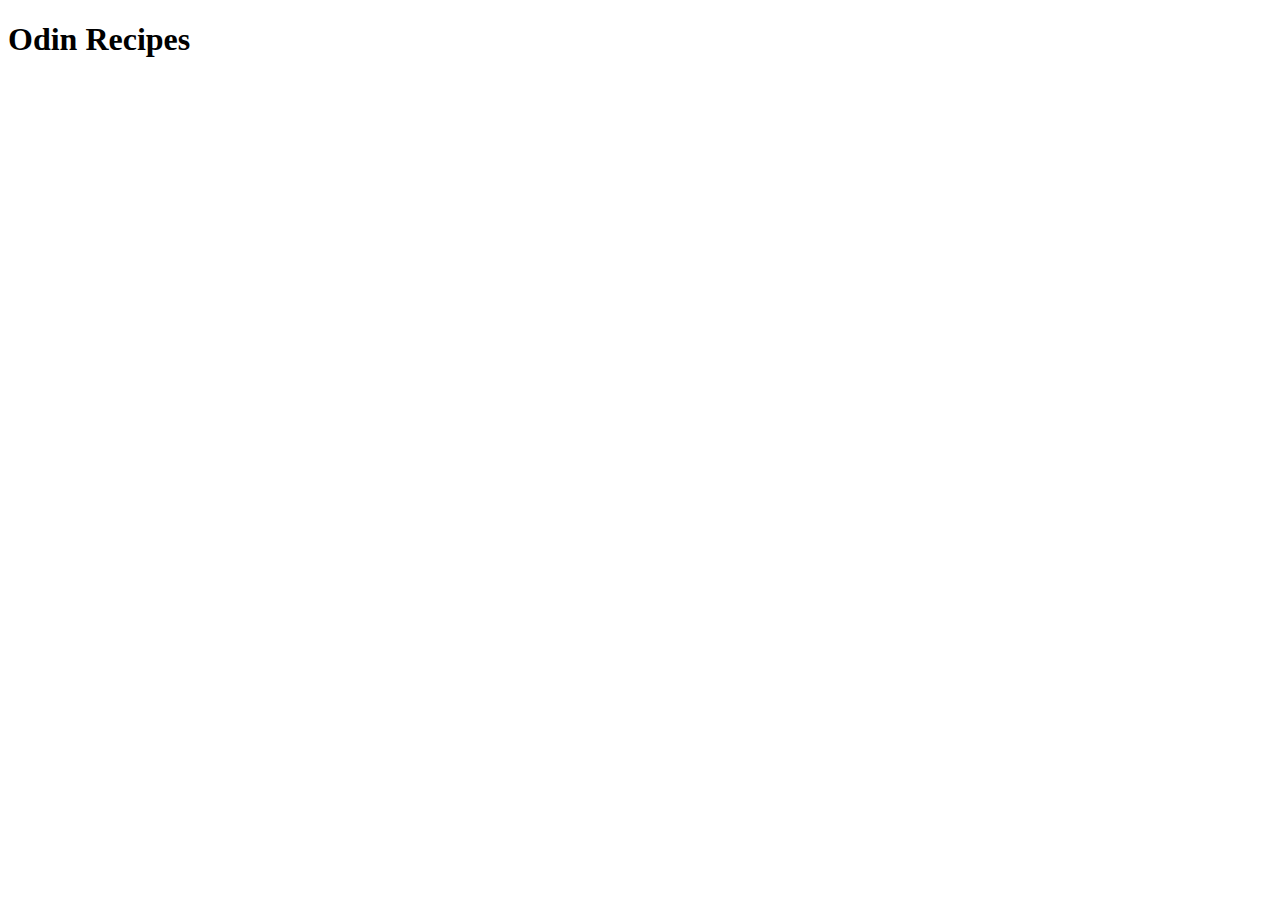
==== index.html @ fb523dee "Add index and lasagna files, modify readme" ====
<!DOCTYPE html>
<html lang="en">
<head>
    <meta charset="UTF-8">
    <meta http-equiv="X-UA-Compatible" content="IE=edge">
    <meta name="viewport" content="width=device-width, initial-scale=1.0">
    <title>Document</title>
</head>
<body>
   <h1>Odin Recipes</h1> 
</body>
</html>
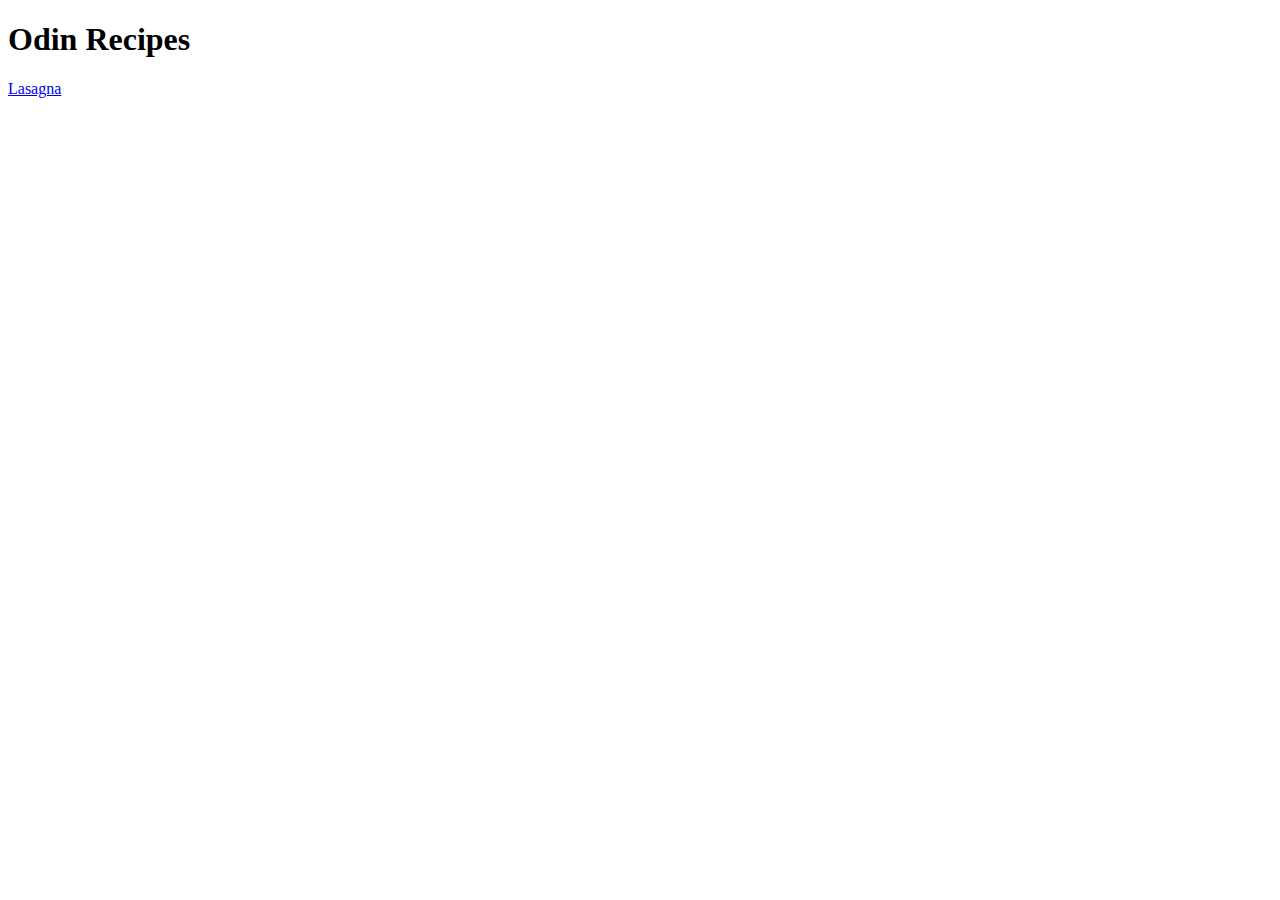
==== commit a8492454: "add links to Lasagna page" ====
--- a/index.html
+++ b/index.html
@@ -8,5 +8,6 @@
 </head>
 <body>
    <h1>Odin Recipes</h1> 
+   <a href="recipes/lasagna.html">Lasagna</a>
 </body>
 </html>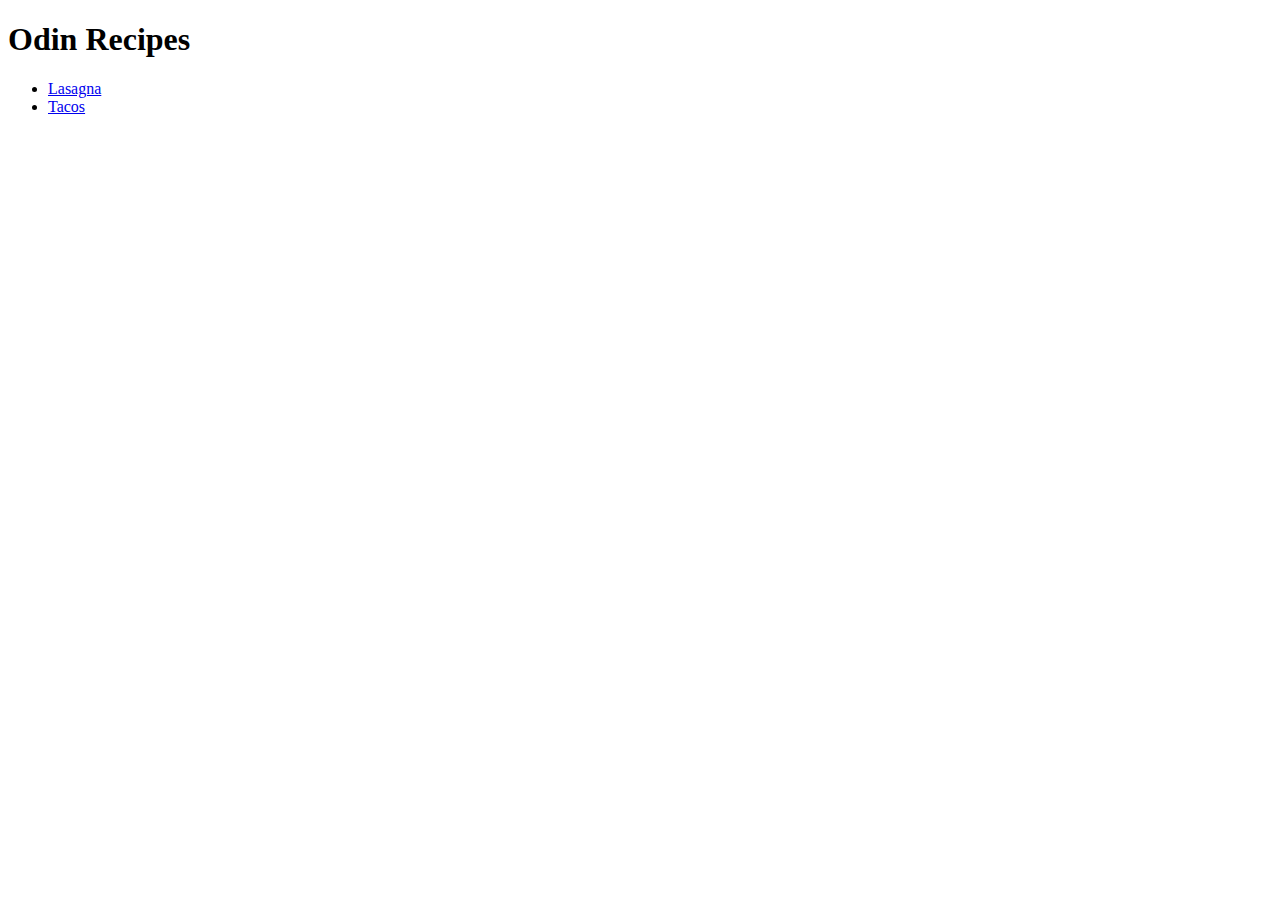
==== commit 70503e4b: "added lasagna and taco pages and modified index file" ====
--- a/index.html
+++ b/index.html
@@ -8,6 +8,10 @@
 </head>
 <body>
    <h1>Odin Recipes</h1> 
-   <a href="recipes/lasagna.html">Lasagna</a>
+   <ul>
+    <li><a href="recipes/lasagna.html">Lasagna</a></li>
+    <li><a href="recipes/tacos.html">Tacos</a></li>
+   </ul>
+   
 </body>
 </html>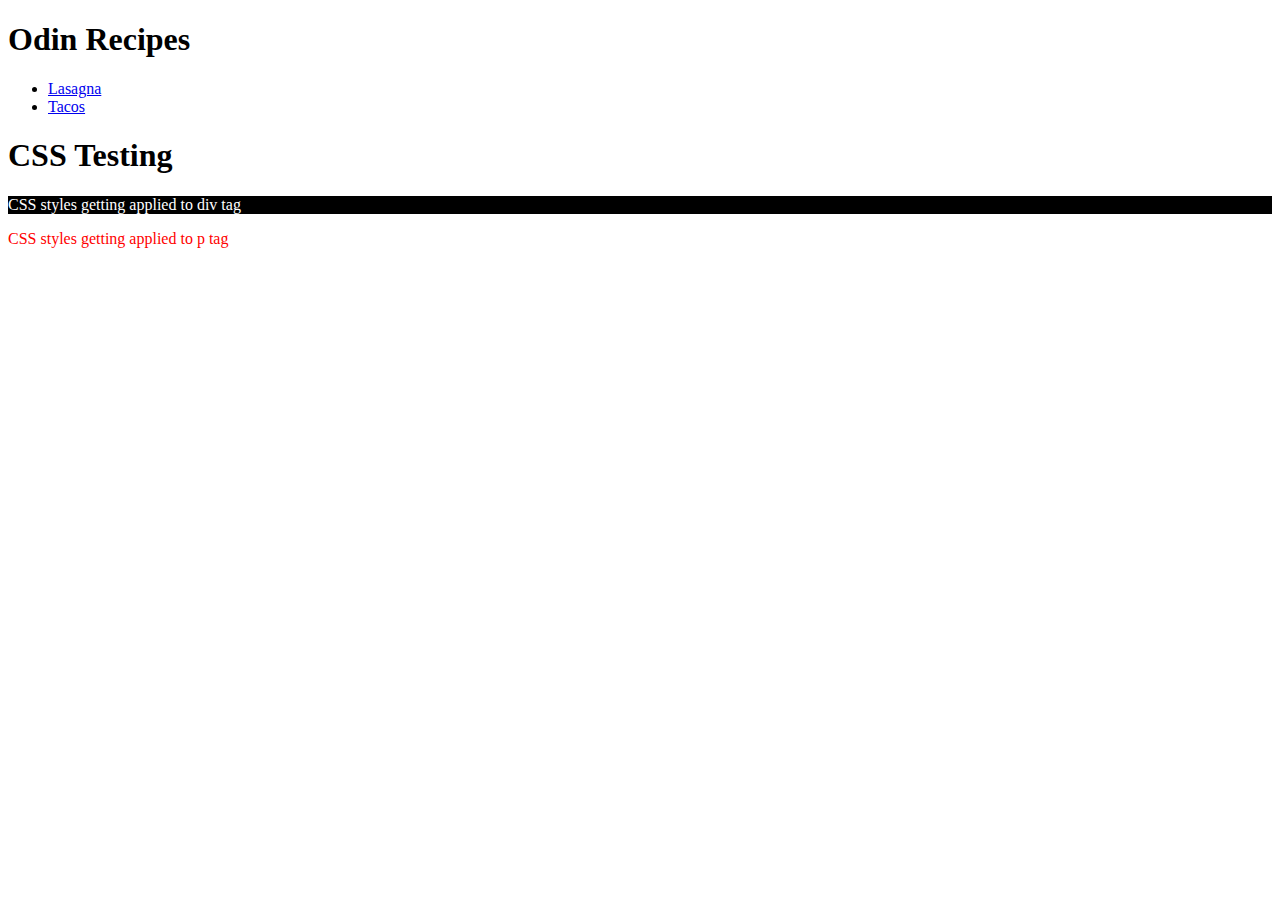
==== commit 88d1a35b: "modified index file, added CSS file" ====
--- a/index.html
+++ b/index.html
@@ -4,6 +4,7 @@
     <meta charset="UTF-8">
     <meta http-equiv="X-UA-Compatible" content="IE=edge">
     <meta name="viewport" content="width=device-width, initial-scale=1.0">
+    <link rel="stylesheet" href="styles.css">
     <title>Document</title>
 </head>
 <body>
@@ -12,6 +13,8 @@
     <li><a href="recipes/lasagna.html">Lasagna</a></li>
     <li><a href="recipes/tacos.html">Tacos</a></li>
    </ul>
-   
+   <h1>CSS Testing</h1>
+   <div>CSS styles getting applied to div tag</div>
+   <p>CSS styles getting applied to p tag</p>
 </body>
 </html>--- a/styles.css
+++ b/styles.css
@@ -0,0 +1,10 @@
+/* styles.css */
+
+div {
+    color:white;
+    background-color: black;
+}
+
+p {
+    color: red;
+}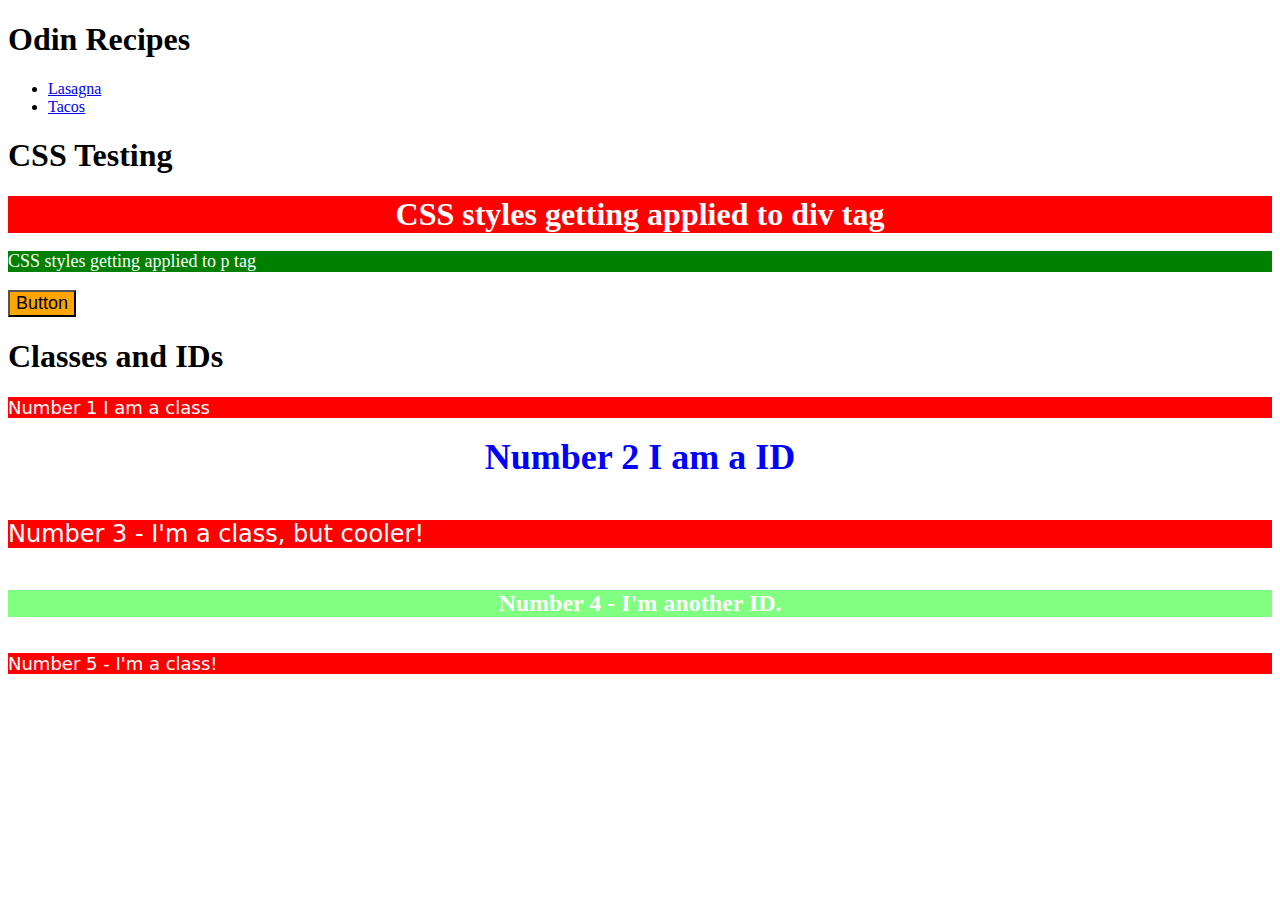
==== commit 6de24f7a: "completed css exercise 2 and updated files accordingly" ====
--- a/index.html
+++ b/index.html
@@ -5,6 +5,11 @@
     <meta http-equiv="X-UA-Compatible" content="IE=edge">
     <meta name="viewport" content="width=device-width, initial-scale=1.0">
     <link rel="stylesheet" href="styles.css">
+    <style>
+        p {
+            background-color: green; color: white; font-size: 18px;
+        }
+    </style>
     <title>Document</title>
 </head>
 <body>
@@ -14,7 +19,26 @@
     <li><a href="recipes/tacos.html">Tacos</a></li>
    </ul>
    <h1>CSS Testing</h1>
+
+   <!-- Externally linked CSS -->
    <div>CSS styles getting applied to div tag</div>
+
+   <!-- Embedded linked CSS - added in head tag -->
    <p>CSS styles getting applied to p tag</p>
+
+   <!-- Inline CSS method -->
+   <button style="background-color: orange; font-size: 18px;">Button</button>
+
+   <!-- CSS exercise 2-->
+   <h1>Classes and IDs</h1>
+   <p class="odd">Number 1 I am a class</div>
+    <br>
+   <div id="two">Number 2 I am a ID</div>
+   <br>
+   <p class="odd adjust-font-size">Number 3 - I'm a class, but cooler!</p>
+   <br>
+   <div id="four" class="adjust-font-size">Number 4 - I'm another ID.</div>
+   <br>
+   <p class="odd">Number 5 - I'm a class!</p>
 </body>
 </html>--- a/styles.css
+++ b/styles.css
@@ -2,9 +2,22 @@
 
 div {
     color:white;
-    background-color: black;
+    background-color: red; font-size: 32px; text-align: center; font-weight: bold;
 }
 
-p {
-    color: red;
+.odd {
+    background-color: red; font-family: Verdana, "DejaVu Sans", sans-serif;
+}
+
+#two {
+color: blue; font-size: 36px; background-color: white;
+}
+
+.adjust-font-size {
+    font-size: 24px;
+}
+
+#four {
+    background-color: hsl(120, 100%, 75%);
+    font-weight: bold;
 }